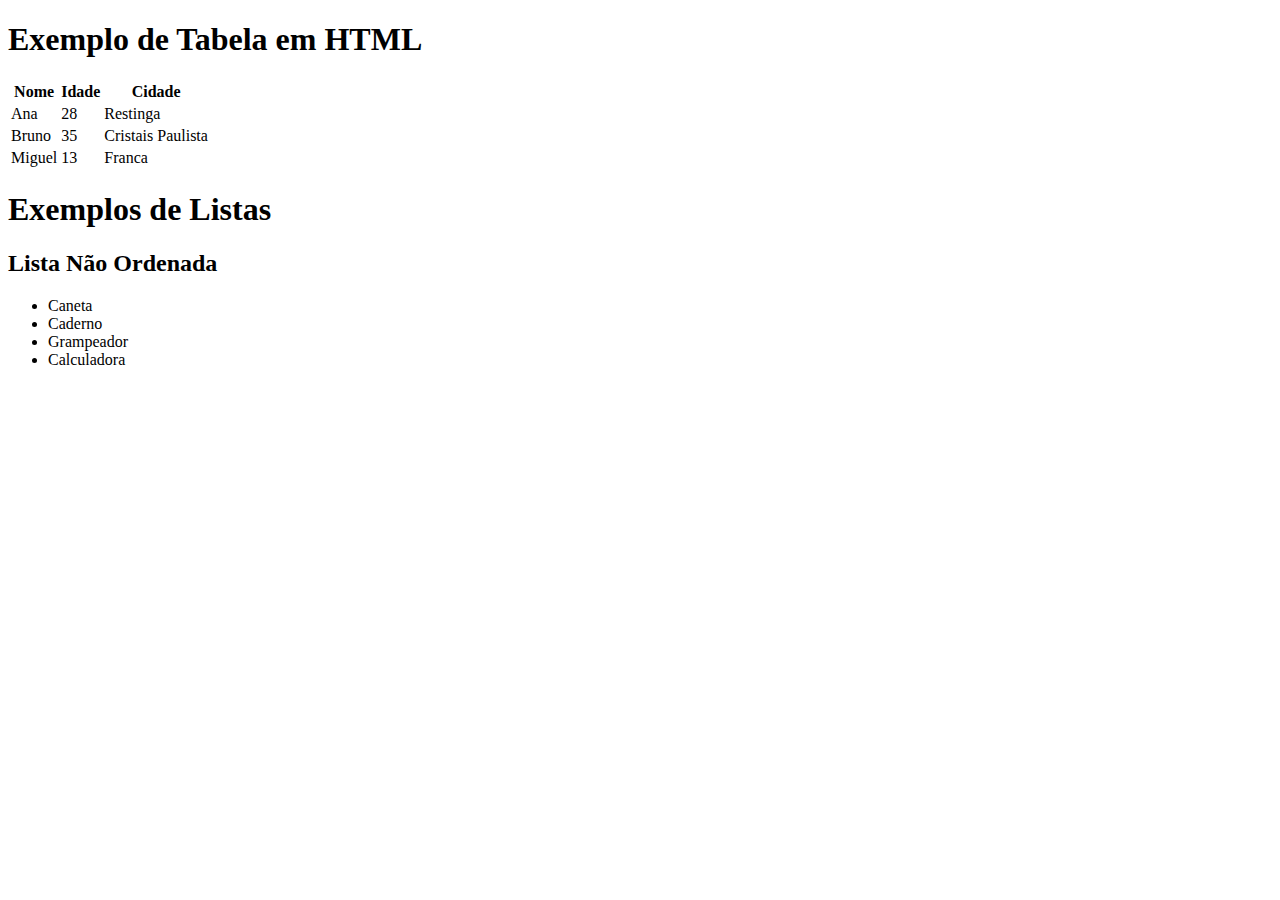
==== exemplosIniciais/index.html @ 904ce89b "Aula 12-08" ====
<!DOCTYPE html>
<html lang="pt-BR">
    <head>
        <meta charset="UTF-8">
        <meta name="viewport" content="width=device-width, initial-scale=1.0">
        <meta name="description" content="Este é um exemplo de utilização das tags relacionadas a tabela e listas ">
        <title>Exemplo Tabelas Listas</title>
    </head>
    <body>
        <h1>Exemplo de Tabela em HTML</h1>

        <!--Exemplo de utilização da tag table-->
        <table>
            <thead><!--Cabeçalho da tabela-->
                <!--th: define os títulos das colunas-->
                <th>Nome</th>
                <th>Idade</th>
                <th>Cidade</th>
            </thead>
            <tbody>
                <tr><!--Define uma linha-->
                    <!--td: define o valor da célula-->
                    <td>Ana</td>
                    <td>28</td>
                    <td>Restinga</td>
                </tr>
                <tr>
                    <td>Bruno</td>
                    <td>35</td>
                    <td>Cristais Paulista</td>
                </tr>
                <tr>
                    <td>Miguel</td>
                    <td>13</td>
                    <td>Franca</td>
                </tr>
            </tbody>
        </table>
        
        <h1>Exemplos de Listas</h1>
        <h2>Lista Não Ordenada</h2>
        <ul> <!--unordered list-->
            <li>Caneta</li>
            <li>Caderno</li>
            <li>Grampeador</li>
            <li>Calculadora</li>
        </ul>
    </body>
</html>
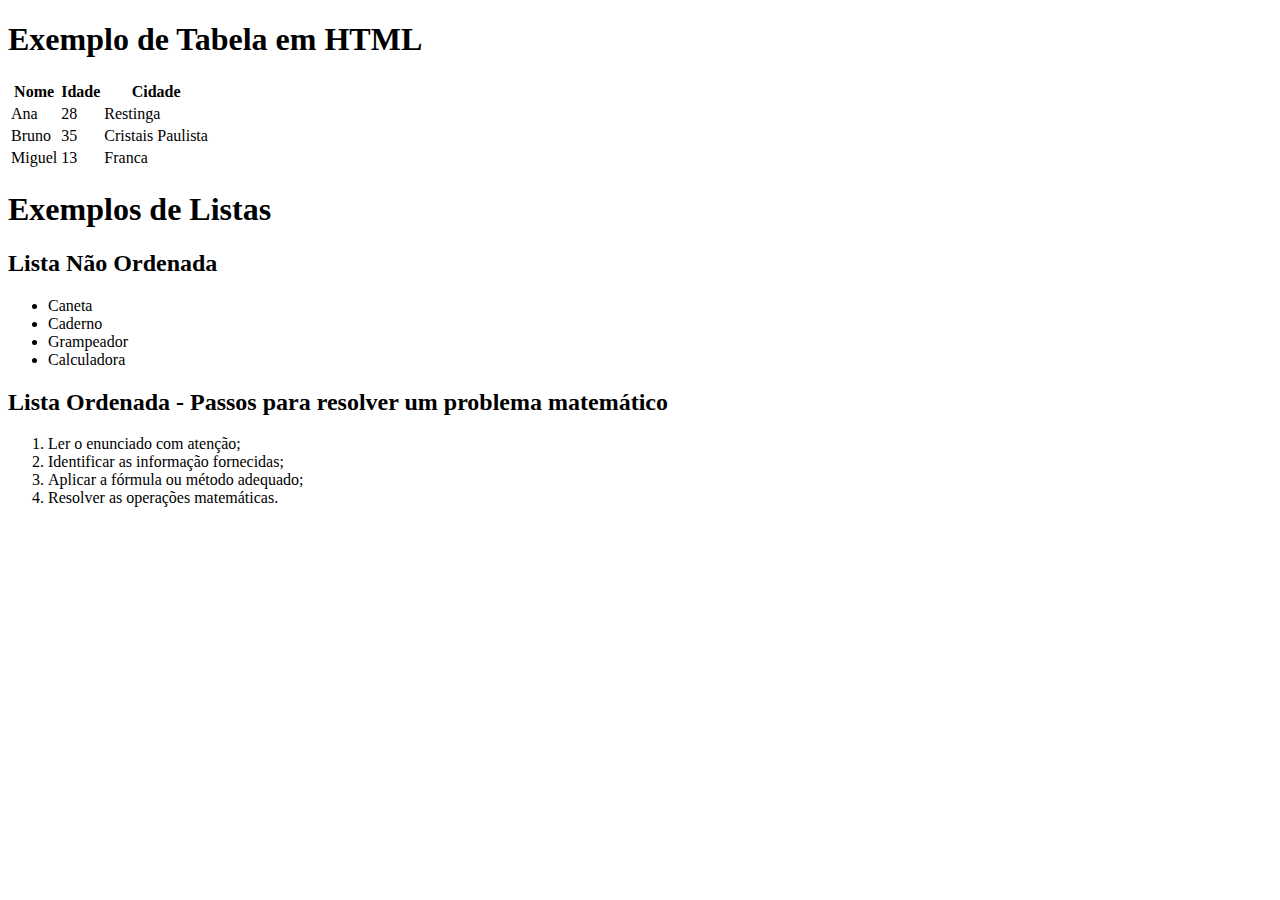
==== commit 8b60f2b7: "Aula 14-08" ====
--- a/exemplosIniciais/index.html
+++ b/exemplosIniciais/index.html
@@ -1,49 +1,65 @@
 <!DOCTYPE html>
 <html lang="pt-BR">
-    <head>
-        <meta charset="UTF-8">
-        <meta name="viewport" content="width=device-width, initial-scale=1.0">
-        <meta name="description" content="Este é um exemplo de utilização das tags relacionadas a tabela e listas ">
-        <title>Exemplo Tabelas Listas</title>
-    </head>
-    <body>
-        <h1>Exemplo de Tabela em HTML</h1>
+  <head>
+    <meta charset="UTF-8" />
+    <meta name="viewport" content="width=device-width, initial-scale=1.0" />
+    <meta
+      name="description"
+      content="Este é um exemplo de utilização das tags relacionadas a tabela e listas "
+    />
+    <title>Exemplo Tabelas Listas</title>
+  </head>
+  <body>
+    <h1>Exemplo de Tabela em HTML</h1>
 
-        <!--Exemplo de utilização da tag table-->
-        <table>
-            <thead><!--Cabeçalho da tabela-->
-                <!--th: define os títulos das colunas-->
-                <th>Nome</th>
-                <th>Idade</th>
-                <th>Cidade</th>
-            </thead>
-            <tbody>
-                <tr><!--Define uma linha-->
-                    <!--td: define o valor da célula-->
-                    <td>Ana</td>
-                    <td>28</td>
-                    <td>Restinga</td>
-                </tr>
-                <tr>
-                    <td>Bruno</td>
-                    <td>35</td>
-                    <td>Cristais Paulista</td>
-                </tr>
-                <tr>
-                    <td>Miguel</td>
-                    <td>13</td>
-                    <td>Franca</td>
-                </tr>
-            </tbody>
-        </table>
-        
-        <h1>Exemplos de Listas</h1>
-        <h2>Lista Não Ordenada</h2>
-        <ul> <!--unordered list-->
-            <li>Caneta</li>
-            <li>Caderno</li>
-            <li>Grampeador</li>
-            <li>Calculadora</li>
-        </ul>
-    </body>
+    <!--Exemplo de utilização da tag table-->
+    <table>
+      <thead>
+        <!--Cabeçalho da tabela-->
+        <!--th: define os títulos das colunas-->
+        <th>Nome</th>
+        <th>Idade</th>
+        <th>Cidade</th>
+      </thead>
+      <tbody>
+        <tr>
+          <!--Define uma linha-->
+          <!--td: define o valor da célula-->
+          <td>Ana</td>
+          <td>28</td>
+          <td>Restinga</td>
+        </tr>
+        <tr>
+          <td>Bruno</td>
+          <td>35</td>
+          <td>Cristais Paulista</td>
+        </tr>
+        <tr>
+          <td>Miguel</td>
+          <td>13</td>
+          <td>Franca</td>
+        </tr>
+      </tbody>
+    </table>
+
+    <h1>Exemplos de Listas</h1>
+    <h2>Lista Não Ordenada</h2>
+    <ul>
+      <!--unordered list-->
+      <li>Caneta</li>
+      <li>Caderno</li>
+      <li>Grampeador</li>
+      <li>Calculadora</li>
+    </ul>
+
+    <!--Exemplo de Lista Ordenada-->
+    <h2>Lista Ordenada - Passos para resolver um problema matemático</h2>
+    <ol>
+      <!--Ordered List - Lista Ordenada-->
+      <li>Ler o enunciado com atenção;</li>
+      <li>Identificar as informação fornecidas;</li>
+      <li>Aplicar a fórmula ou método adequado;</li>
+      <li>Resolver as operações matemáticas.</li>
+    </ol>
+  </body>
 </html>